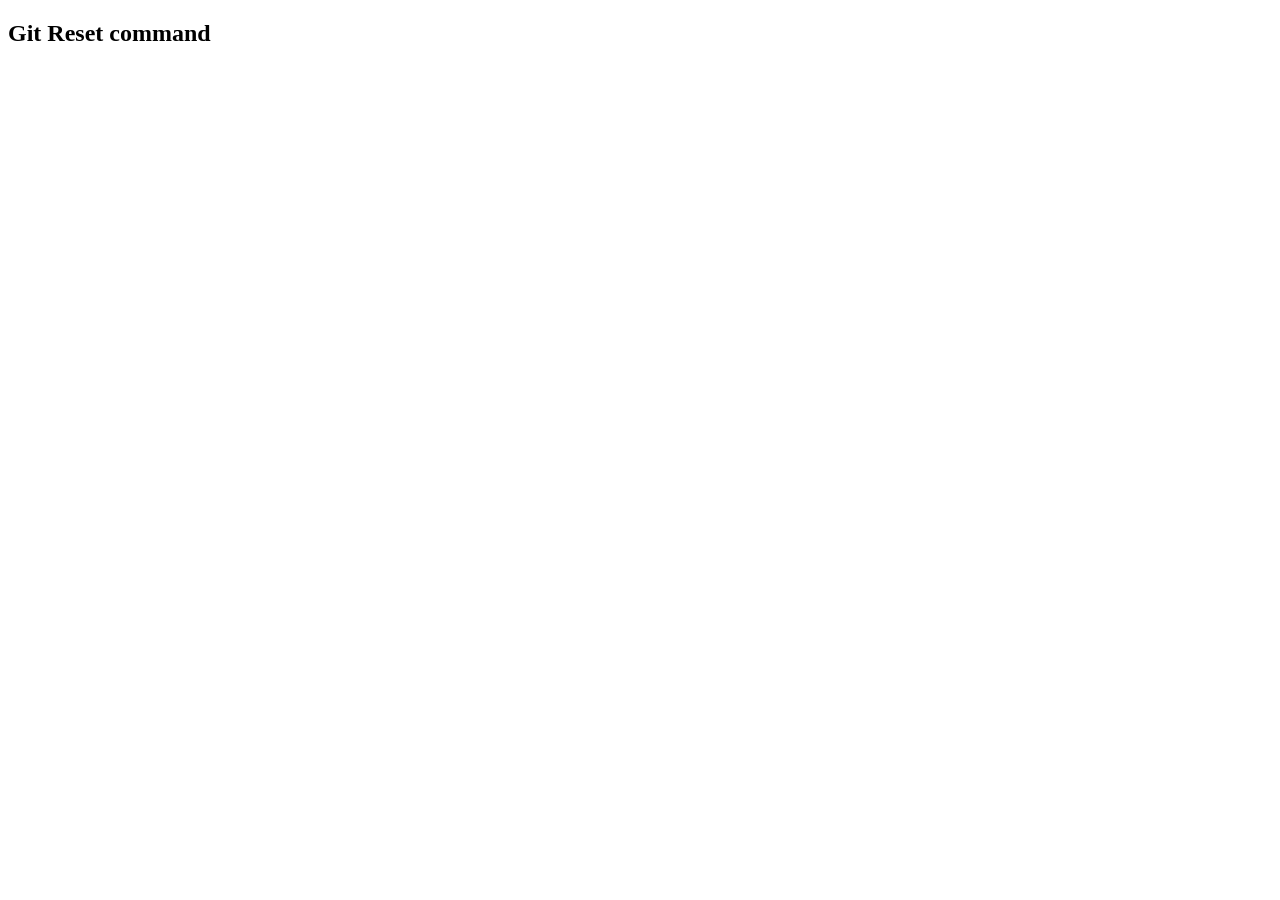
==== reset.html @ 10ea679d "Git reset" ====
<!DOCTYPE html>
<html lang="en">
<head>
    <meta charset="UTF-8">
    <meta name="viewport" content="width=device-width, initial-scale=1.0">
    <title>Git Reset</title>
</head>
<body>
    <h2>Git Reset command</h2>
</body>
</html>
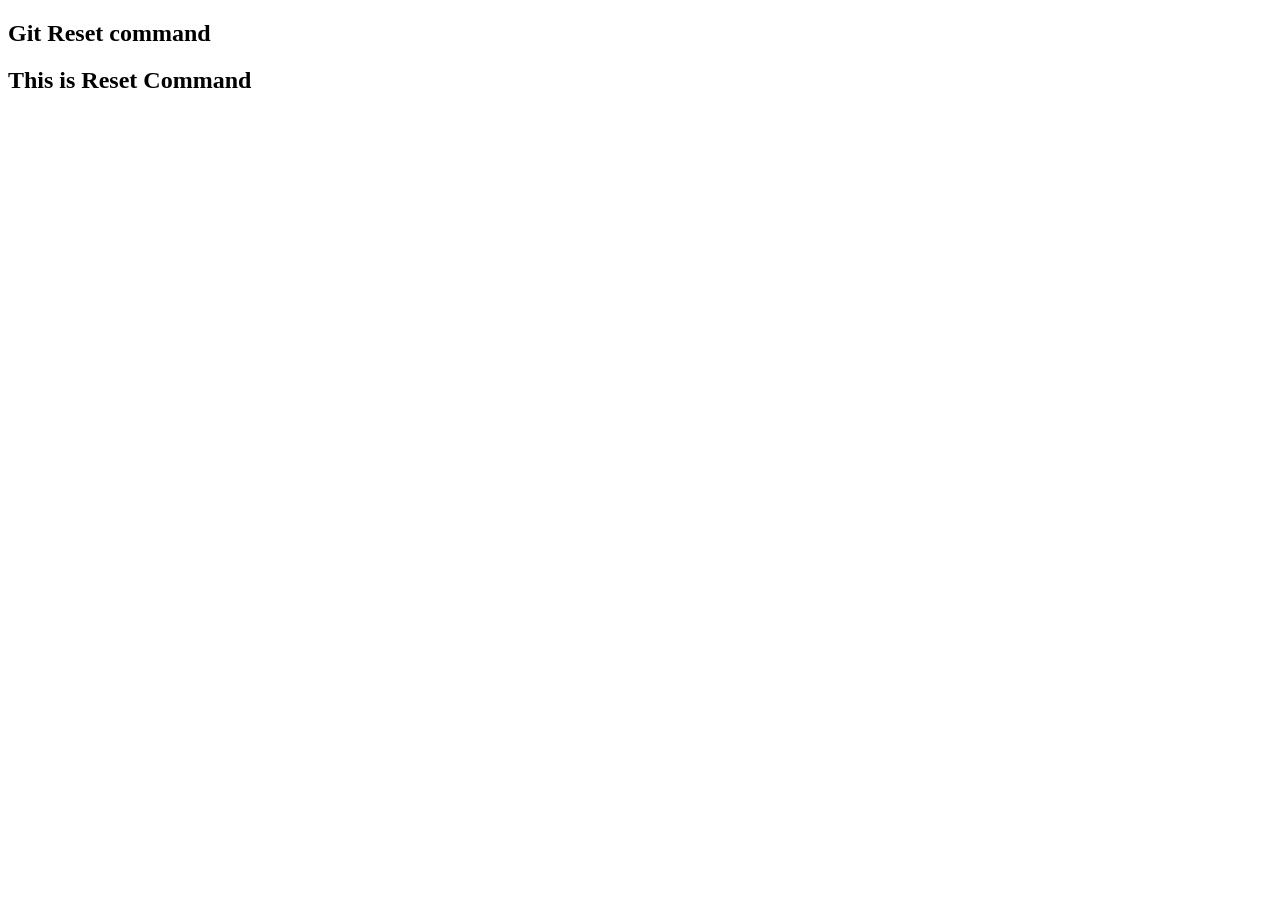
==== commit 0276b59f: "This is 2nd command" ====
--- a/reset.html
+++ b/reset.html
@@ -7,5 +7,6 @@
 </head>
 <body>
     <h2>Git Reset command</h2>
+    <h2>This is Reset Command</h2>
 </body>
 </html>
